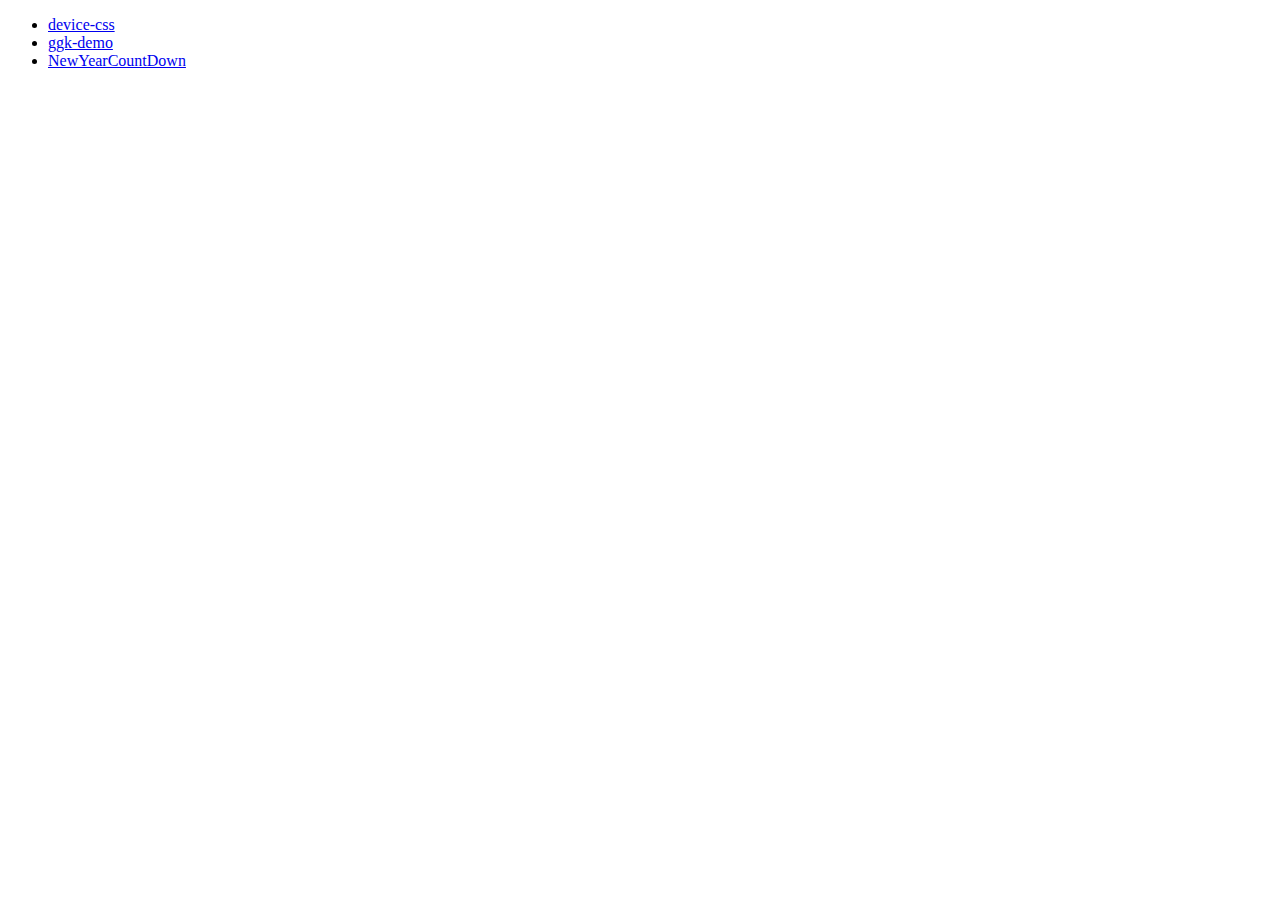
==== index.html @ 2c58aa57 "add index.html" ====
<!DOCTYPE html>
<html lang="en">

<head>
  <meta charset="UTF-8">
  <meta name="viewport" content="width=device-width, initial-scale=1.0">
  <meta http-equiv="X-UA-Compatible" content="ie=edge">
  <title>Document</title>
  <base target="_blank" />
</head>

<body>
  <div class="wrap">
    <ul>
      <li><a href="./device-css/index.html">device-css</a></li>
      <li><a href="./ggk-demo/ggk-demo.html">ggk-demo</a></li>
      <li><a href="./NewYearCountDown/index.html">NewYearCountDown</a></li>
    </ul>
  </div>
</body>

</html>
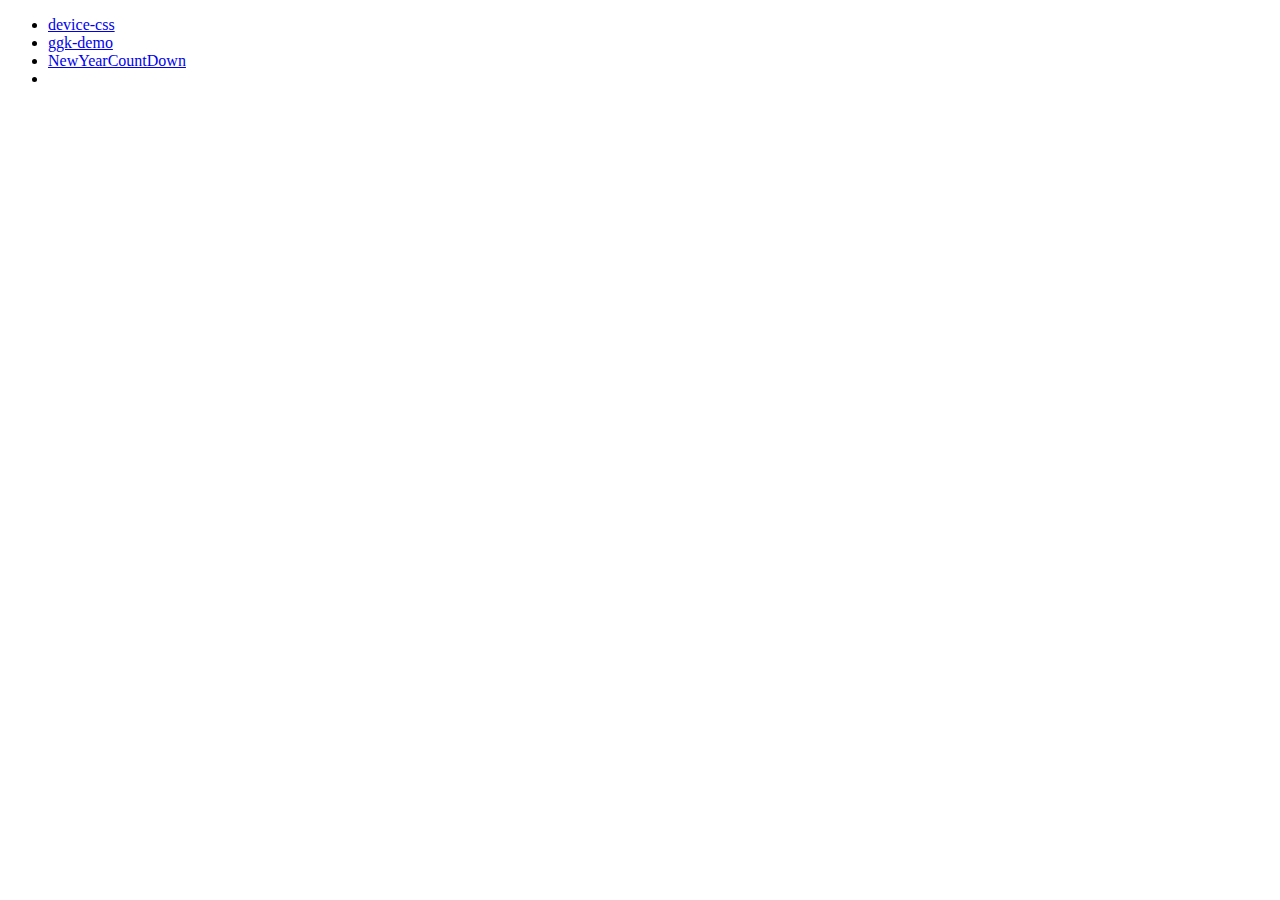
==== commit 55dfe0aa: "." ====
--- a/index.html
+++ b/index.html
@@ -15,6 +15,7 @@
       <li><a href="./device-css/index.html">device-css</a></li>
       <li><a href="./ggk-demo/ggk-demo.html">ggk-demo</a></li>
       <li><a href="./NewYearCountDown/index.html">NewYearCountDown</a></li>
+      <li><a href="./2d-solar-system/solar.html"></a></li>
     </ul>
   </div>
 </body>
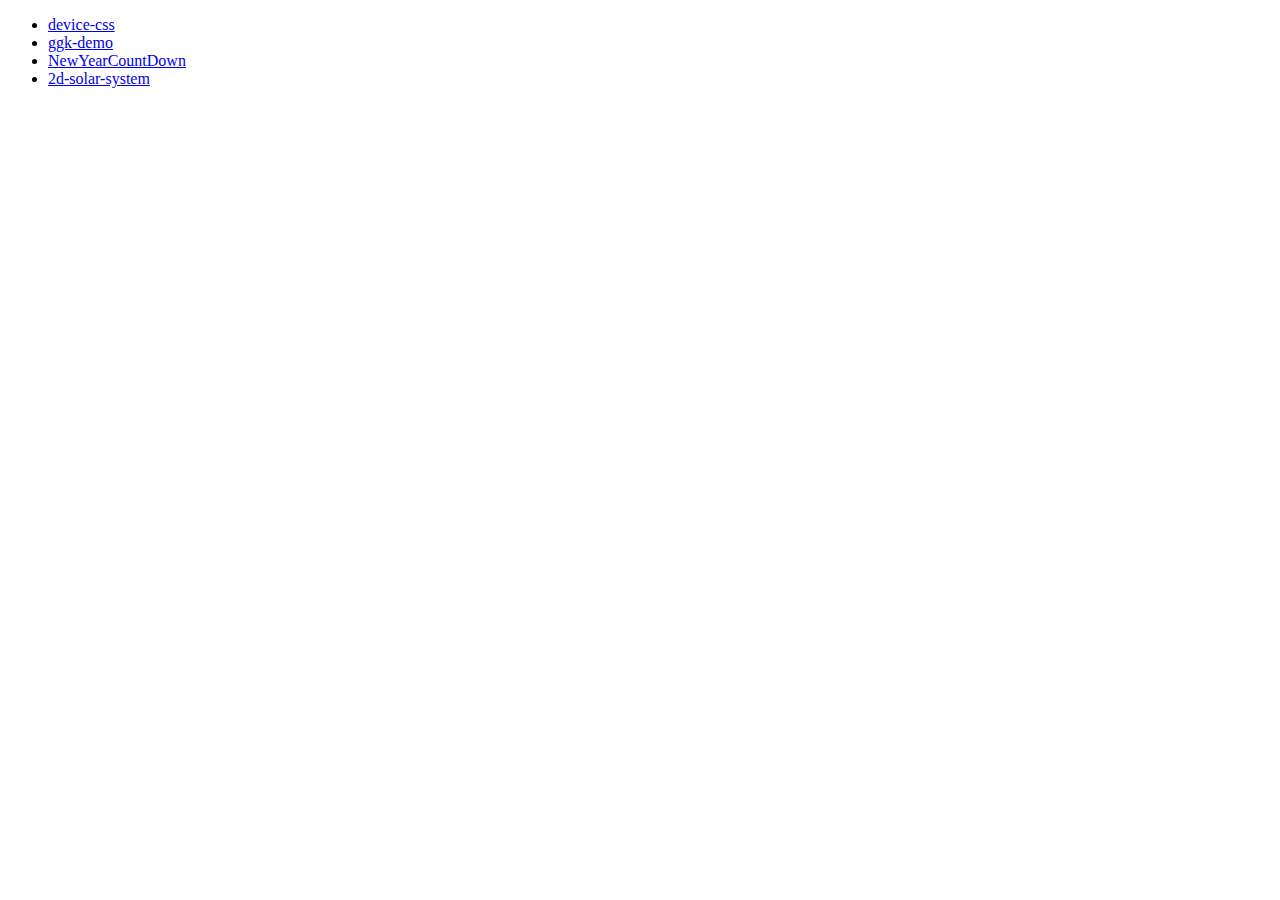
==== commit 4ad33312: "." ====
--- a/index.html
+++ b/index.html
@@ -15,7 +15,7 @@
       <li><a href="./device-css/index.html">device-css</a></li>
       <li><a href="./ggk-demo/ggk-demo.html">ggk-demo</a></li>
       <li><a href="./NewYearCountDown/index.html">NewYearCountDown</a></li>
-      <li><a href="./2d-solar-system/solar.html"></a></li>
+      <li><a href="./2d-solar-system/solar.html">2d-solar-system</a></li>
     </ul>
   </div>
 </body>
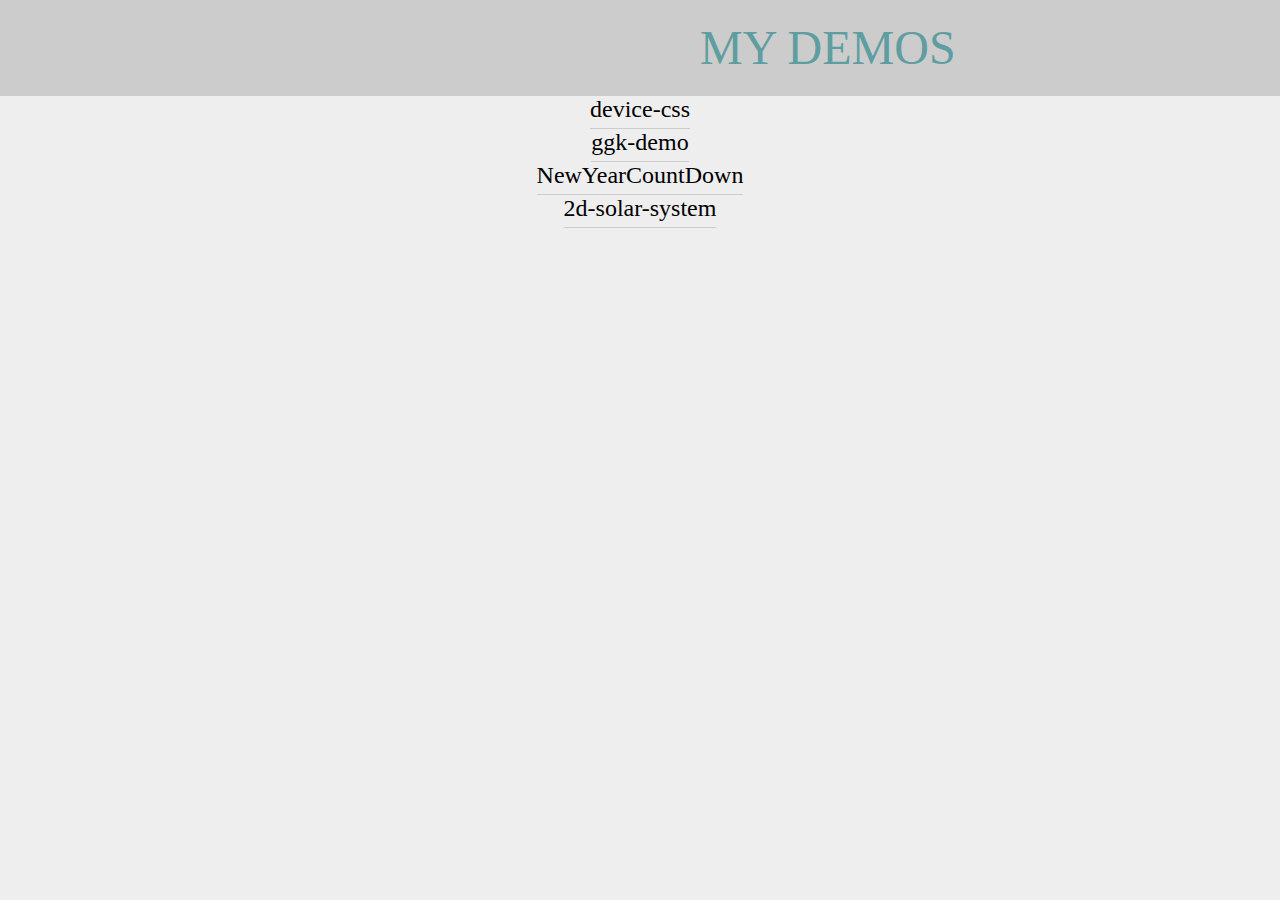
==== commit 2da4b718: "updated index.html" ====
--- a/index.html
+++ b/index.html
@@ -1,23 +1,60 @@
 <!DOCTYPE html>
 <html lang="en">
+  <head>
+    <meta charset="UTF-8" />
+    <meta name="viewport" content="width=device-width, initial-scale=1.0" />
+    <meta http-equiv="X-UA-Compatible" content="ie=edge" />
+    <title>Document</title>
+    <base target="_blank" />
+    <style>
+      * {
+        margin: 0;
+        padding: 0;
+      }
+      body {
+        background-color: #eee;
+      }
+      .title {
+        width: 100%;
+        height: 2em;
+        font-size: 3em;
+        padding-left: 700px;
+        font-weight: 100;
+        color: cadetblue;
+        background-color: #ccc;
+        line-height: 2em;
+      }
+      .content-wrap {
+        display: flex;
+        flex-direction: column;
+        justify-content: center;
+        align-items: center;
+      }
+      .content-wrap li {
+        list-style: none;
+        height: 2em;
+        border-bottom: 1px solid #ccc;
+      }
+      .content-wrap li a {
+        text-decoration: none;
+        color: #000;
+        font-size: 1.5em;
+      }
+      .content-wrap li a:hover {
+        color: #09f;
+      }
+    </style>
+  </head>
 
-<head>
-  <meta charset="UTF-8">
-  <meta name="viewport" content="width=device-width, initial-scale=1.0">
-  <meta http-equiv="X-UA-Compatible" content="ie=edge">
-  <title>Document</title>
-  <base target="_blank" />
-</head>
-
-<body>
-  <div class="wrap">
-    <ul>
-      <li><a href="./device-css/index.html">device-css</a></li>
-      <li><a href="./ggk-demo/ggk-demo.html">ggk-demo</a></li>
-      <li><a href="./NewYearCountDown/index.html">NewYearCountDown</a></li>
-      <li><a href="./2d-solar-system/solar.html">2d-solar-system</a></li>
-    </ul>
-  </div>
-</body>
-
-</html>+  <body>
+    <div class="title">MY DEMOS</div>
+    <div class="wrap">
+      <ul class="content-wrap">
+        <li><a href="./device-css/index.html">device-css</a></li>
+        <li><a href="./ggk-demo/ggk-demo.html">ggk-demo</a></li>
+        <li><a href="./NewYearCountDown/index.html">NewYearCountDown</a></li>
+        <li><a href="./2d-solar-system/solar.html">2d-solar-system</a></li>
+      </ul>
+    </div>
+  </body>
+</html>
